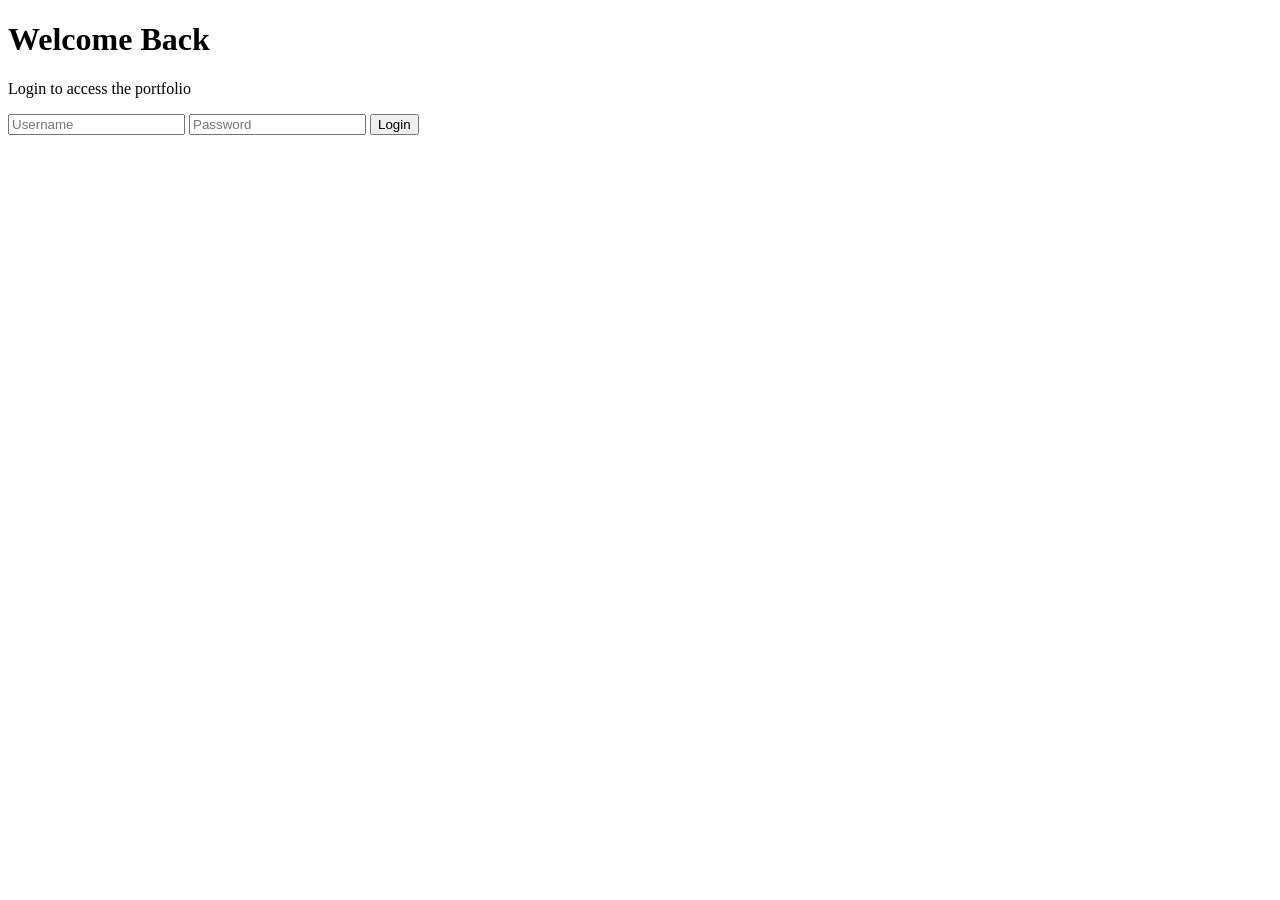
==== login.html @ 118f4ca6 "Create login.html" ====
<!DOCTYPE html>
<html lang="en">
<head>
  <meta charset="UTF-8" />
  <meta name="viewport" content="width=device-width, initial-scale=1.0" />
  <title>Login | Portfolio</title>
  <link rel="stylesheet" href="style.css" />
</head>
<body class="login-body">

  <div class="bg"></div>

  <div class="login-container">
    <h1 class="login-title">Welcome Back</h1>
    <p class="login-subtitle">Login to access the portfolio</p>

    <form id="loginForm" class="login-box">
      <input type="text" id="username" placeholder="Username" required />
      <input type="password" id="password" placeholder="Password" required />

      <button type="submit" class="btn full">Login</button>
      <p id="errorMsg" class="error"></p>
    </form>
  </div>

  <script src="login.js"></script>
</body>
</html>
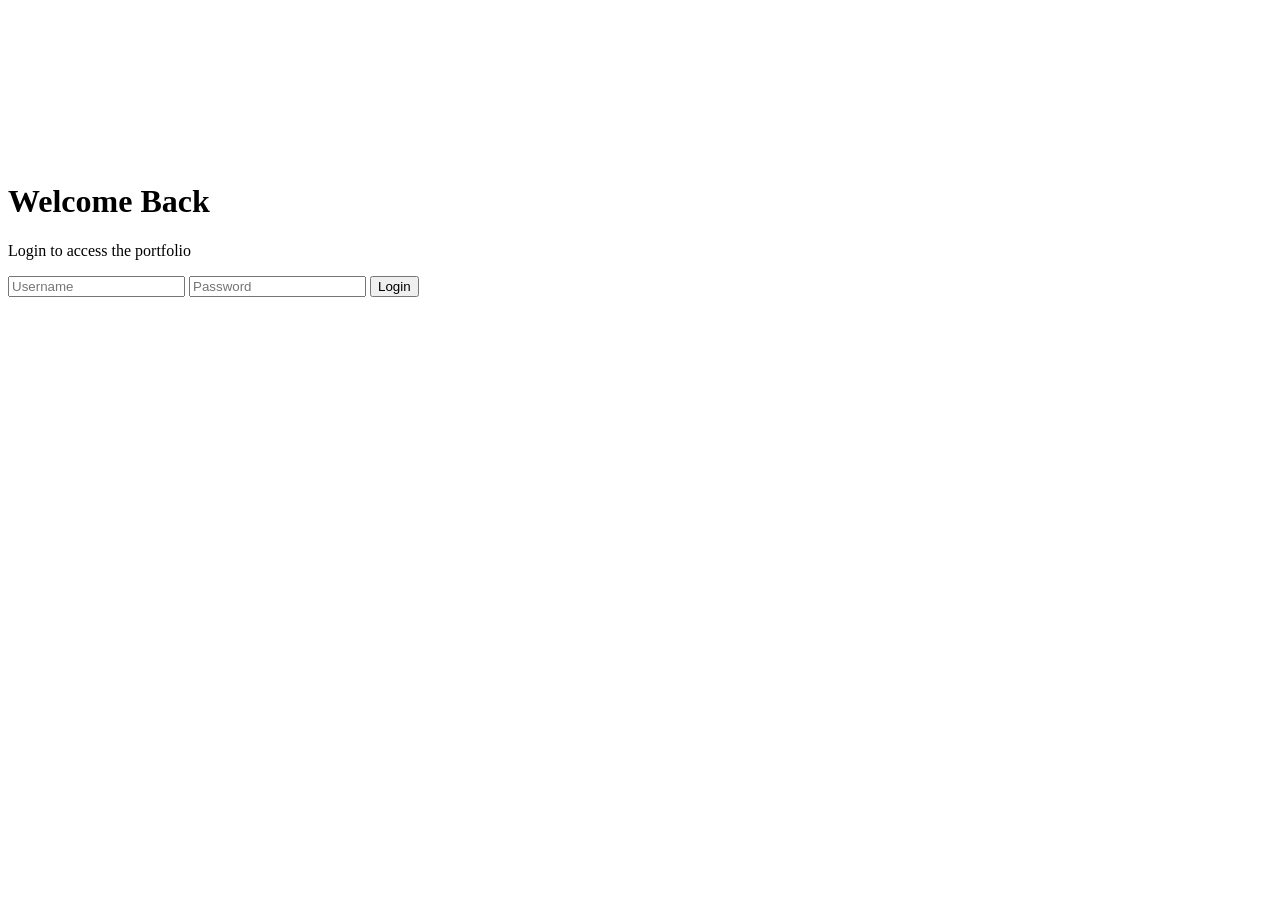
==== commit 8453b0ab: "Update login.html" ====
--- a/login.html
+++ b/login.html
@@ -8,7 +8,8 @@
 </head>
 <body class="login-body">
 
-  <div class="bg"></div>
+  <div class="animated-bg"></div>
+  <canvas id="particles"></canvas>
 
   <div class="login-container">
     <h1 class="login-title">Welcome Back</h1>
@@ -23,6 +24,7 @@
     </form>
   </div>
 
+  <script src="script.js"></script>
   <script src="login.js"></script>
 </body>
 </html>
